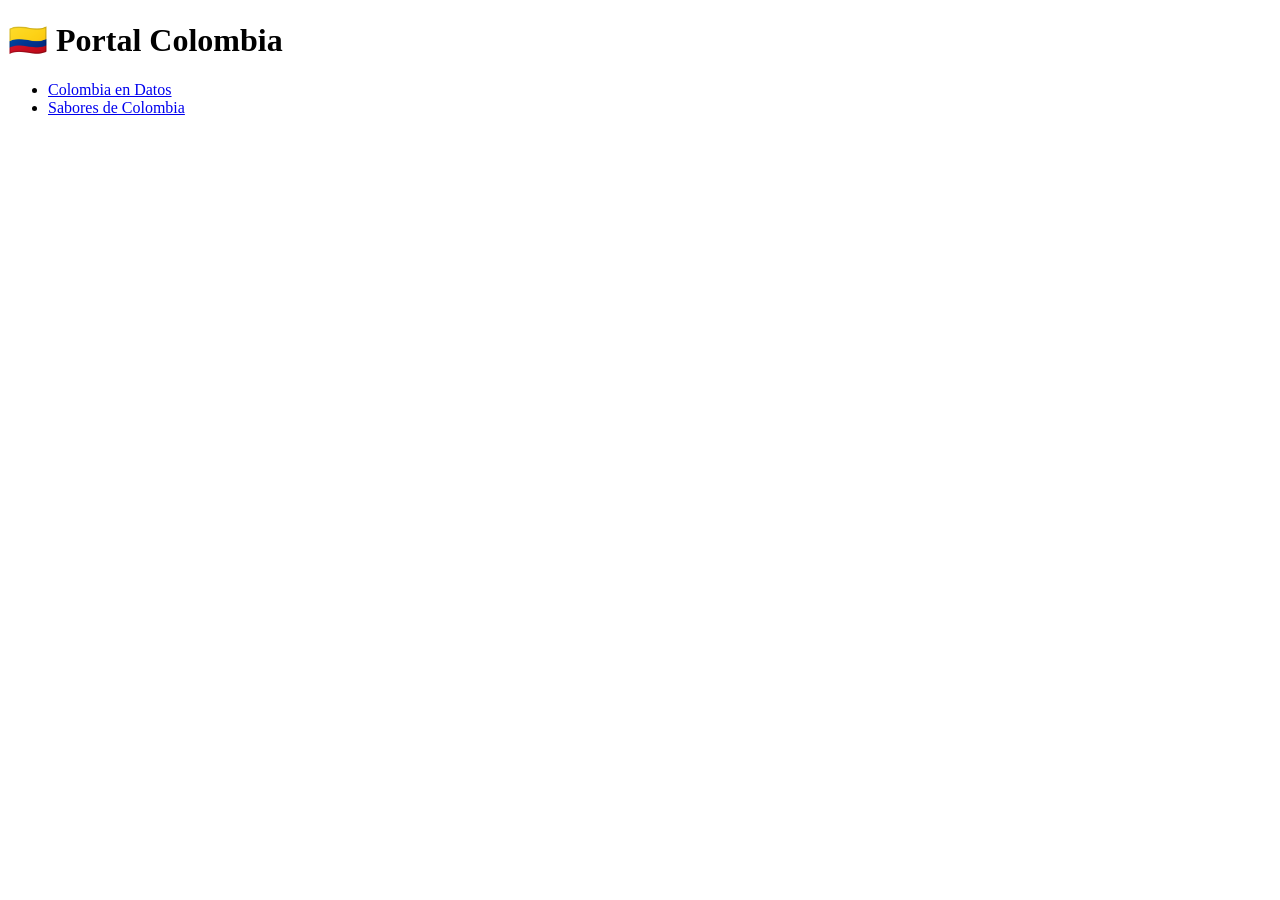
==== API_actividad/index.html @ a6557d00 "feat: :art: estructura del codigo estructura basica de la carpeta con sus componentes html, css y ja" ====
<!DOCTYPE html>
<html lang="en">
<head>
    <meta charset="UTF-8">
    <meta name="viewport" content="width=device-width, initial-scale=1.0">
    <title>Colombia datos</title>
</head>
<body>
    <header class="navbar">
    <div class="container nav-content">
      <h1 class="logo">🇨🇴 Portal Colombia</h1>
      <nav>
        <ul class="nav-links">
          <li><a href="index.html" class="active">Colombia en Datos</a></li>
          <li><a href="sabores.html">Sabores de Colombia</a></li>
        </ul>
      </nav>
    </div>
  </header>
</body>
</html>
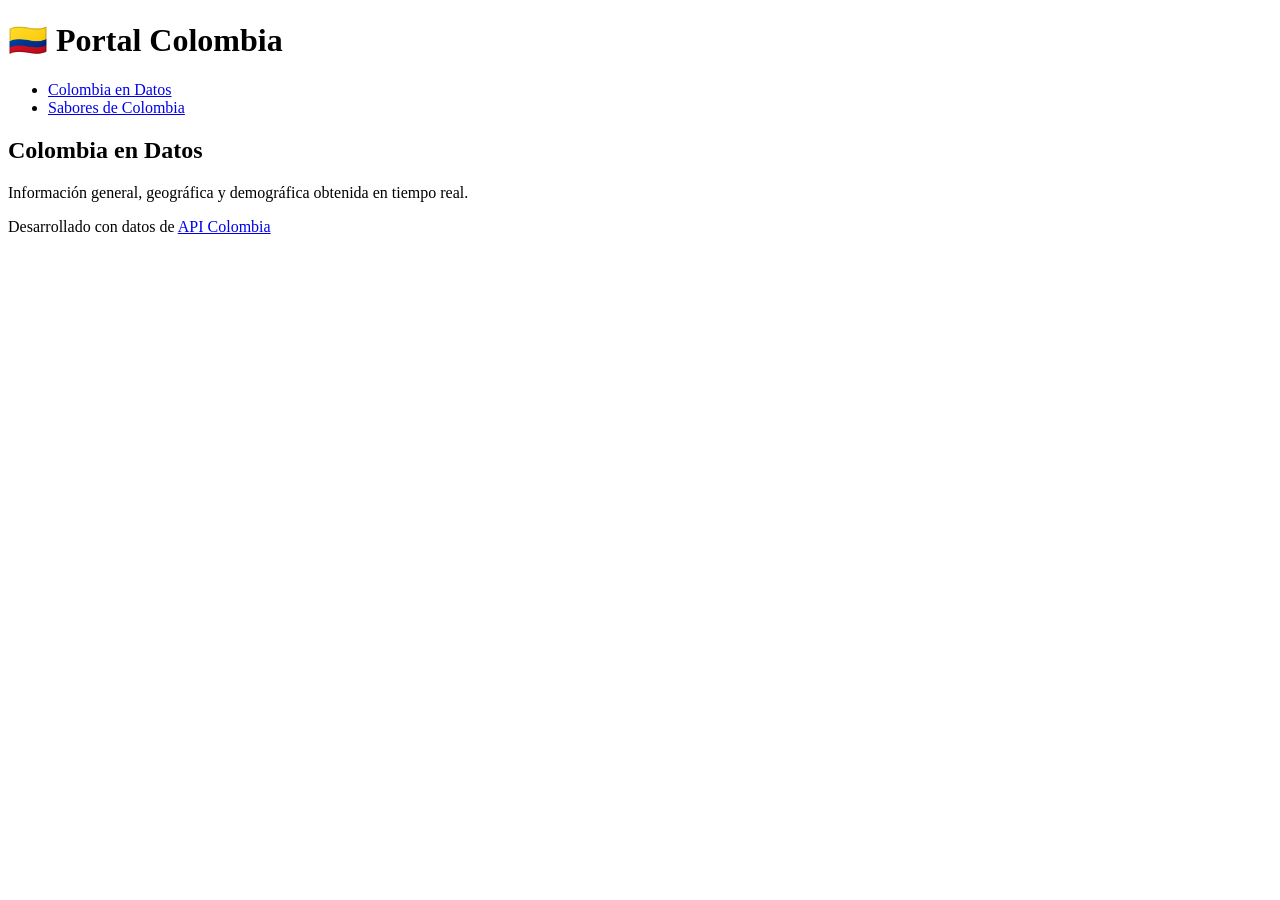
==== commit 9aab031a: "feat: :sparkles: html y javascript de la parte de datos de colombia añadida La parte de datos de col" ====
--- a/API_actividad/index.html
+++ b/API_actividad/index.html
@@ -7,15 +7,32 @@
 </head>
 <body>
     <header class="navbar">
-    <div class="container nav-content">
-      <h1 class="logo">🇨🇴 Portal Colombia</h1>
-      <nav>
-        <ul class="nav-links">
-          <li><a href="index.html" class="active">Colombia en Datos</a></li>
-          <li><a href="sabores.html">Sabores de Colombia</a></li>
-        </ul>
-      </nav>
-    </div>
-  </header>
+        <div class="container nav-content">
+            <h1 class="logo">🇨🇴 Portal Colombia</h1>
+            <nav>
+                <ul class="nav-links">
+                <li><a href="index.html" class="active">Colombia en Datos</a></li>
+                <li><a href="sabores.html">Sabores de Colombia</a></li>
+                </ul>
+            </nav>
+        </div>
+    </header>
+    <main class="container">
+    <section class="page-header">
+      <h2>Colombia en Datos</h2>
+      <p>Información general, geográfica y demográfica obtenida en tiempo real.</p>
+    </section>
+
+
+
+    <!-- Contenedor dinámico para el DOM -->
+    <section id="country-container" class="country-card hidden"></section>
+  </main>
+
+  <footer class="footer">
+    <p>Desarrollado con datos de <a href="https://api-colombia.com/" target="_blank" rel="noopener noreferrer">API Colombia</a></p>
+  </footer>
+
+  <script src="js/colombia.js"></script>
 </body>
 </html>
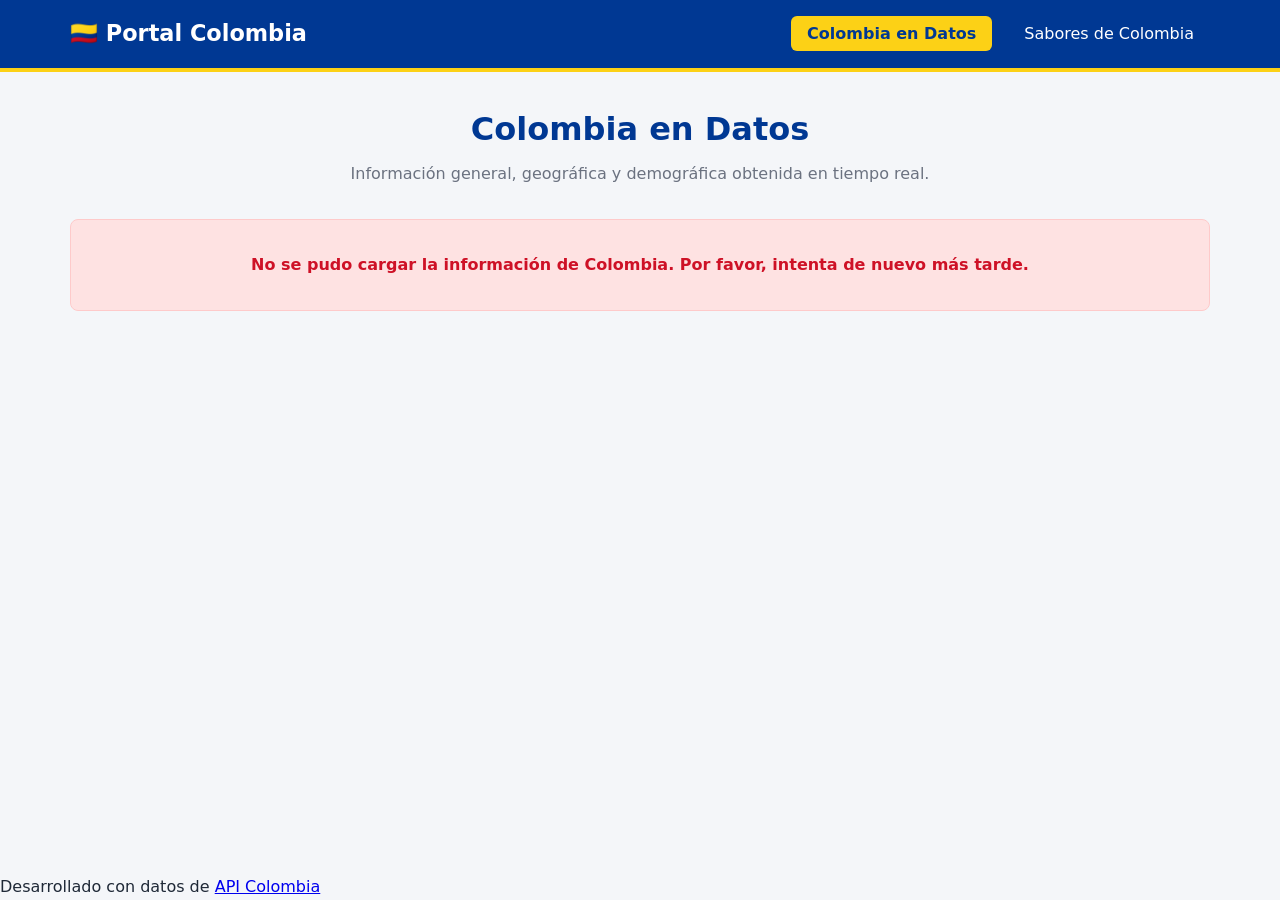
==== commit b9d80d77: "feat: :sparkles: style Css en la pagina index añadido la parte de css para la pagina de datos de col" ====
--- a/API_actividad/index.html
+++ b/API_actividad/index.html
@@ -1,29 +1,35 @@
 <!DOCTYPE html>
 <html lang="en">
 <head>
-    <meta charset="UTF-8">
-    <meta name="viewport" content="width=device-width, initial-scale=1.0">
-    <title>Colombia datos</title>
+  <meta charset="UTF-8">
+  <meta name="viewport" content="width=device-width, initial-scale=1.0">
+  <title>Colombia en Datos</title>
+  <link rel="stylesheet" href="css/style.css">
 </head>
 <body>
     <header class="navbar">
         <div class="container nav-content">
-            <h1 class="logo">🇨🇴 Portal Colombia</h1>
+        <h1 class="logo">🇨🇴 Portal Colombia</h1>
             <nav>
                 <ul class="nav-links">
-                <li><a href="index.html" class="active">Colombia en Datos</a></li>
-                <li><a href="sabores.html">Sabores de Colombia</a></li>
+                    <li><a href="index.html" class="active">Colombia en Datos</a></li>
+                    <li><a href="sabores.html">Sabores de Colombia</a></li>
                 </ul>
             </nav>
         </div>
     </header>
+
     <main class="container">
-    <section class="page-header">
-      <h2>Colombia en Datos</h2>
-      <p>Información general, geográfica y demográfica obtenida en tiempo real.</p>
-    </section>
+        <section class="page-header">
+            <h2>Colombia en Datos</h2>
+            <p>Información general, geográfica y demográfica obtenida en tiempo real.</p>
+        </section>
 
+    <!-- Mensaje de carga -->
+    <div id="loader" class="status-message loader">Cargando información de Colombia...</div>
 
+    <!-- Mensaje de error -->
+    <div id="error-message" class="status-message error hidden"></div>
 
     <!-- Contenedor dinámico para el DOM -->
     <section id="country-container" class="country-card hidden"></section>
--- a/API_actividad/css/style.css
+++ b/API_actividad/css/style.css
@@ -0,0 +1,187 @@
+:root {
+  --yellow: #fcd116;
+  --blue: #003893;
+  --red: #ce1126;
+  --bg-color: #f4f6f9;
+  --card-bg: #ffffff;
+  --text-main: #1f2937;
+  --text-muted: #6b7280;
+  --border-color: #e5e7eb;
+}
+
+* {
+  box-sizing: border-box;
+  margin: 0;
+  padding: 0;
+}
+
+body {
+  font-family: system-ui, -apple-system, BlinkMacSystemFont, 'Segoe UI', Roboto, sans-serif;
+  background-color: var(--bg-color);
+  color: var(--text-main);
+  line-height: 1.6;
+  display: flex;
+  flex-direction: column;
+  min-height: 100vh;
+}
+
+.container {
+  width: 90%;
+  max-width: 1140px;
+  margin: 0 auto;
+}
+
+/* Navegación */
+.navbar {
+  background-color: var(--blue);
+  color: #ffffff;
+  padding: 1rem 0;
+  border-bottom: 4px solid var(--yellow);
+}
+
+.nav-content {
+  display: flex;
+  justify-content: space-between;
+  align-items: center;
+  flex-wrap: wrap;
+  gap: 1rem;
+}
+
+.logo {
+  font-size: 1.4rem;
+  font-weight: 700;
+}
+
+.nav-links {
+  list-style: none;
+  display: flex;
+  gap: 1rem;
+}
+
+.nav-links a {
+  color: #ffffff;
+  text-decoration: none;
+  padding: 0.5rem 1rem;
+  border-radius: 6px;
+  font-weight: 500;
+  transition: background-color 0.2s ease;
+}
+
+.nav-links a:hover {
+  background-color: rgba(255, 255, 255, 0.15);
+}
+
+.nav-links a.active {
+  background-color: var(--yellow);
+  color: var(--blue);
+  font-weight: 700;
+}
+
+/* Encabezado de página */
+main {
+  flex: 1;
+  padding: 2rem 0;
+}
+
+.page-header {
+  text-align: center;
+  margin-bottom: 2rem;
+}
+
+.page-header h2 {
+  font-size: 2rem;
+  color: var(--blue);
+  margin-bottom: 0.4rem;
+}
+
+.page-header p {
+  color: var(--text-muted);
+}
+
+/* Estados de carga y error */
+.hidden {
+  display: none;
+}
+
+.status-message {
+  text-align: center;
+  padding: 2rem;
+  border-radius: 8px;
+  font-weight: 600;
+  margin: 1rem 0;
+}
+
+.loader {
+  background-color: #e0f2fe;
+  color: #0369a1;
+  border: 1px solid #bae6fd;
+}
+
+.error {
+  background-color: #fee2e2;
+  color: var(--red);
+  border: 1px solid #fecaca;
+}
+
+.country-card {
+  background-color: var(--card-bg);
+  border-radius: 12px;
+  padding: 2rem;
+  border: 1px solid var(--border-color);
+}
+
+.country-hero {
+  display: flex;
+  align-items: center;
+  gap: 2rem;
+  flex-wrap: wrap;
+  padding-bottom: 1.5rem;
+  border-bottom: 1px solid var(--border-color);
+  margin-bottom: 1.5rem;
+}
+
+.country-flag {
+  width: 180px;
+  height: auto;
+  border-radius: 8px;
+}
+
+.country-intro h3 {
+  font-size: 1.8rem;
+  color: var(--blue);
+  margin-bottom: 0.5rem;
+}
+
+.country-description {
+  color: var(--text-main);
+  margin-bottom: 2rem;
+  text-align: justify;
+}
+
+.data-grid {
+  display: grid;
+  grid-template-columns: repeat(auto-fit, minmax(220px, 1fr));
+  gap: 1rem;
+}
+
+.data-item {
+  background-color: var(--bg-color);
+  padding: 1rem 1.2rem;
+  border-radius: 8px;
+  border-left: 4px solid var(--blue);
+}
+
+.data-item span {
+  display: block;
+  font-size: 0.85rem;
+  color: var(--text-muted);
+  text-transform: uppercase;
+  letter-spacing: 0.5px;
+  margin-bottom: 0.25rem;
+}
+
+.data-item strong {
+  font-size: 1.1rem;
+  color: var(--text-main);
+}
+
